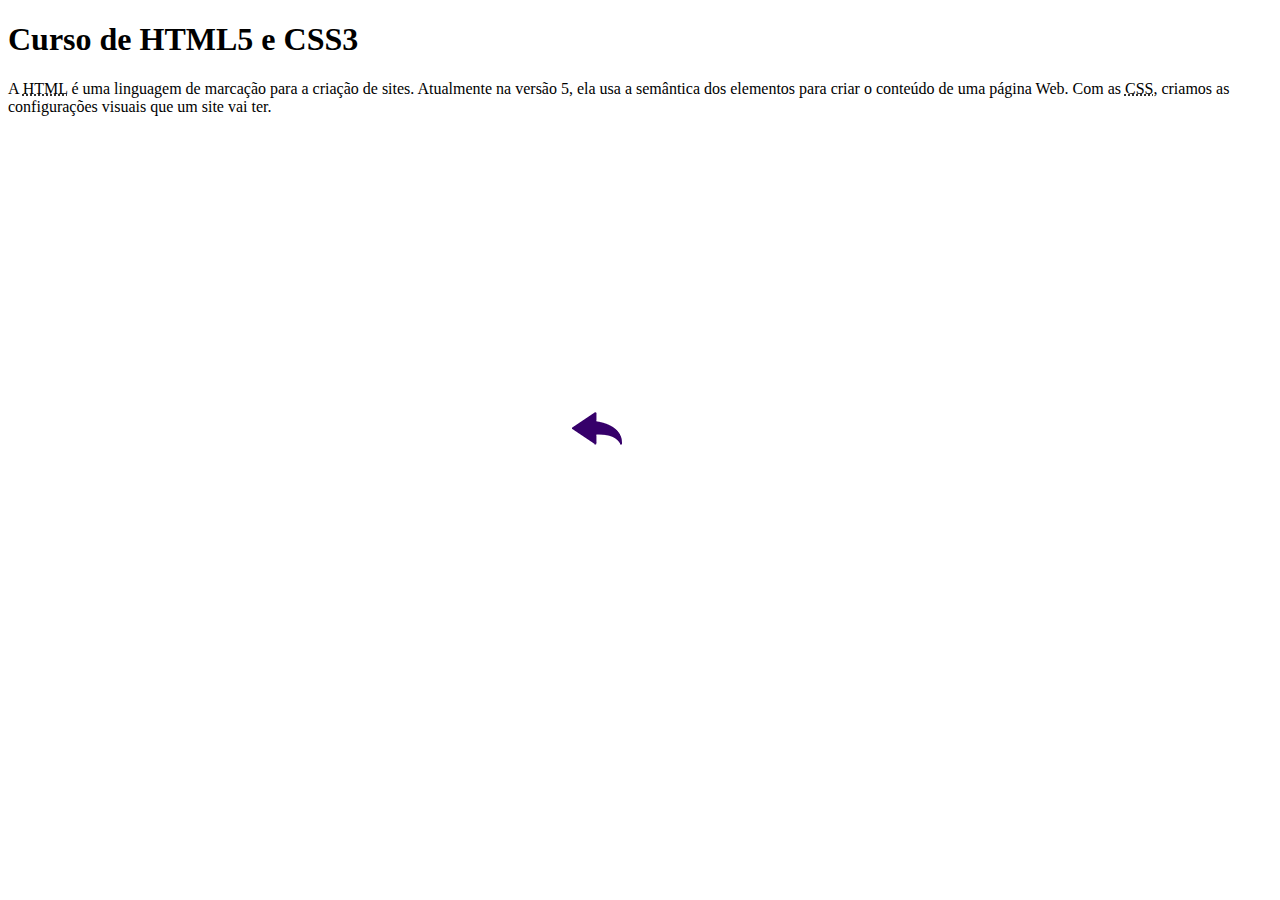
==== curso-html.html @ 395c331c "conteúdo finalizado" ====
<!DOCTYPE html>
<html lang="pt-br">
<head>
    <meta charset="UTF-8">
    <meta name="viewport" content="width=device-width, initial-scale=1.0">
    <title>Curso de HTML</title>
    <link rel="stylesheet" href="estilos/style.css">
</head>
<body>
    <main>
        <header>
            <h1>Curso de HTML5 e CSS3</h1>
        </header>
        <article>
            <p>A <abbr title="HyperText Markup Language">HTML</abbr> é uma linguagem de marcação para a criação de sites. Atualmente na versão 5, ela usa a semântica dos elementos para criar o conteúdo de uma página Web. Com as <abbr title="Cascading Style Sheets">CSS</abbr>, criamos as configurações visuais que um site vai ter.</p>

            <iframe width="560" height="315" src="https://www.youtube.com/embed/riSVzwlSnhw" frameborder="0" allow="accelerometer; autoplay; encrypted-media; gyroscope; picture-in-picture" allowfullscreen></iframe>

            <a href="index.html"><img src="imagens/btn-back.png" alt="Voltar"></a>
            
        </article>
    </main>
</body>
</html>
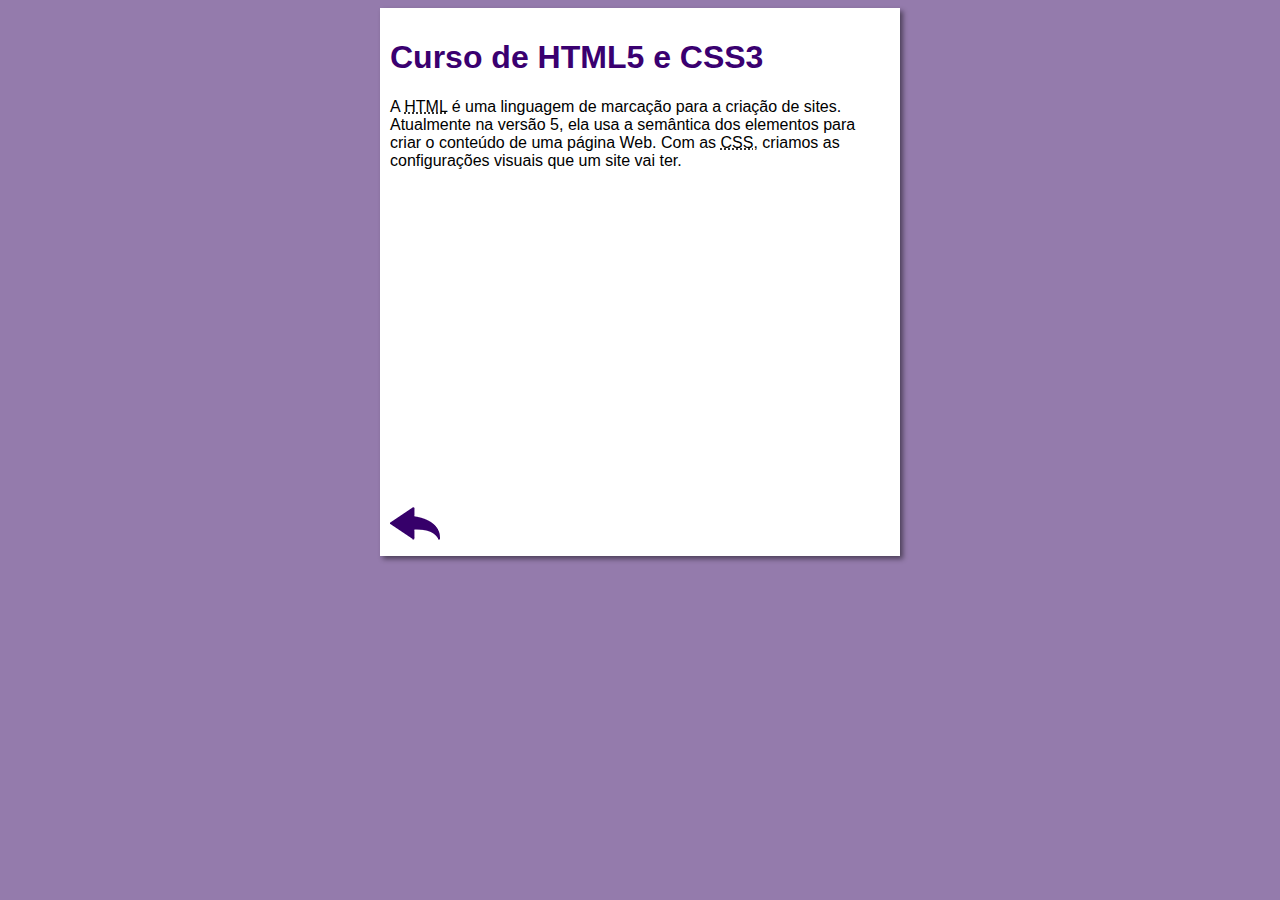
==== commit 381c3ef8: "uptade finalizado" ====
--- a/curso-html.html
+++ b/curso-html.html
@@ -14,7 +14,7 @@
         <article>
             <p>A <abbr title="HyperText Markup Language">HTML</abbr> é uma linguagem de marcação para a criação de sites. Atualmente na versão 5, ela usa a semântica dos elementos para criar o conteúdo de uma página Web. Com as <abbr title="Cascading Style Sheets">CSS</abbr>, criamos as configurações visuais que um site vai ter.</p>
 
-            <iframe width="560" height="315" src="https://www.youtube.com/embed/riSVzwlSnhw" frameborder="0" allow="accelerometer; autoplay; encrypted-media; gyroscope; picture-in-picture" allowfullscreen></iframe>
+            <iframe width="500" height="315" src="https://www.youtube.com/embed/riSVzwlSnhw" frameborder="0" allow="accelerometer; autoplay; encrypted-media; gyroscope; picture-in-picture" allowfullscreen></iframe>
 
             <a href="index.html"><img src="imagens/btn-back.png" alt="Voltar"></a>
             
--- a/estilos/style.css
+++ b/estilos/style.css
@@ -0,0 +1,41 @@
+*{
+    font-family: Arial, Helvetica, sans-serif;
+    font-size: 16px;
+}
+
+body{
+    background-color:rgb(148, 123, 172)
+}
+
+main{
+    background-color: white;
+    width: 500px;
+    margin: auto;
+    padding: 10px;
+    box-shadow: 3px 3px 5px rgb(0, 0, 0, 0.473);
+}
+
+img.Lado{
+    float: right
+}
+
+h1{
+    font-size: 2em;
+    color: rgb(58, 0, 112);
+}
+
+h2{
+    font-size: 1.5em;
+    color: rgb(58, 0, 112);
+}
+
+a{
+    text-decoration: none;
+    font-weight: bold;
+    color: rgb(58, 0, 112);
+}
+
+a:hover{
+    text-decoration: underline;
+    color: rgb(26, 26, 255);
+}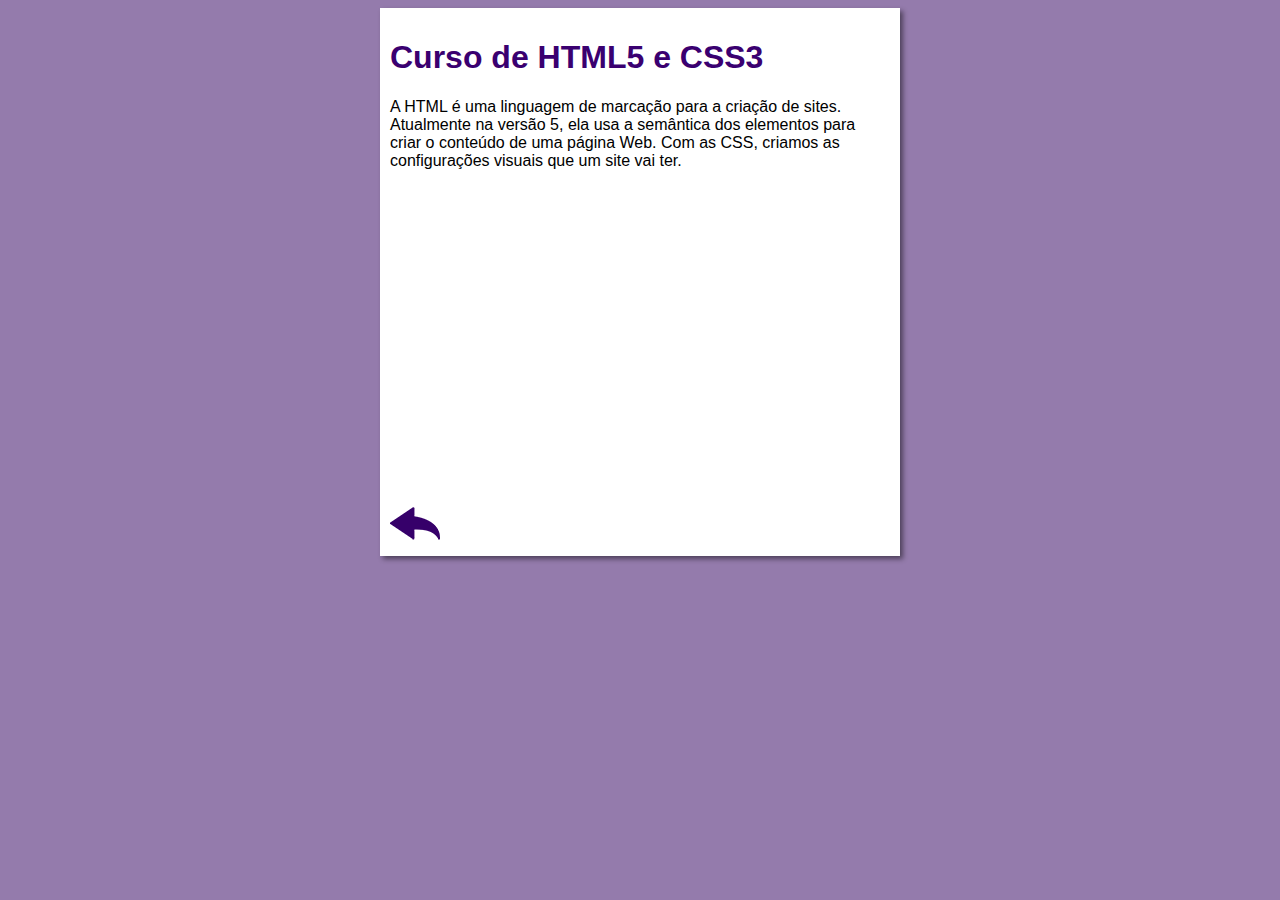
==== commit 8b62c445: "correção 2.0" ====
--- a/curso-html.html
+++ b/curso-html.html
@@ -12,7 +12,7 @@
             <h1>Curso de HTML5 e CSS3</h1>
         </header>
         <article>
-            <p>A <abbr title="HyperText Markup Language">HTML</abbr> é uma linguagem de marcação para a criação de sites. Atualmente na versão 5, ela usa a semântica dos elementos para criar o conteúdo de uma página Web. Com as <abbr title="Cascading Style Sheets">CSS</abbr>, criamos as configurações visuais que um site vai ter.</p>
+            <p>A HTML é uma linguagem de marcação para a criação de sites. Atualmente na versão 5, ela usa a semântica dos elementos para criar o conteúdo de uma página Web. Com as CSS, criamos as configurações visuais que um site vai ter.</p>
 
             <iframe width="500" height="315" src="https://www.youtube.com/embed/riSVzwlSnhw" frameborder="0" allow="accelerometer; autoplay; encrypted-media; gyroscope; picture-in-picture" allowfullscreen></iframe>
 
--- a/estilos/style.css
+++ b/estilos/style.css
@@ -33,9 +33,4 @@
     text-decoration: none;
     font-weight: bold;
     color: rgb(58, 0, 112);
-}
-
-a:hover{
-    text-decoration: underline;
-    color: rgb(26, 26, 255);
 }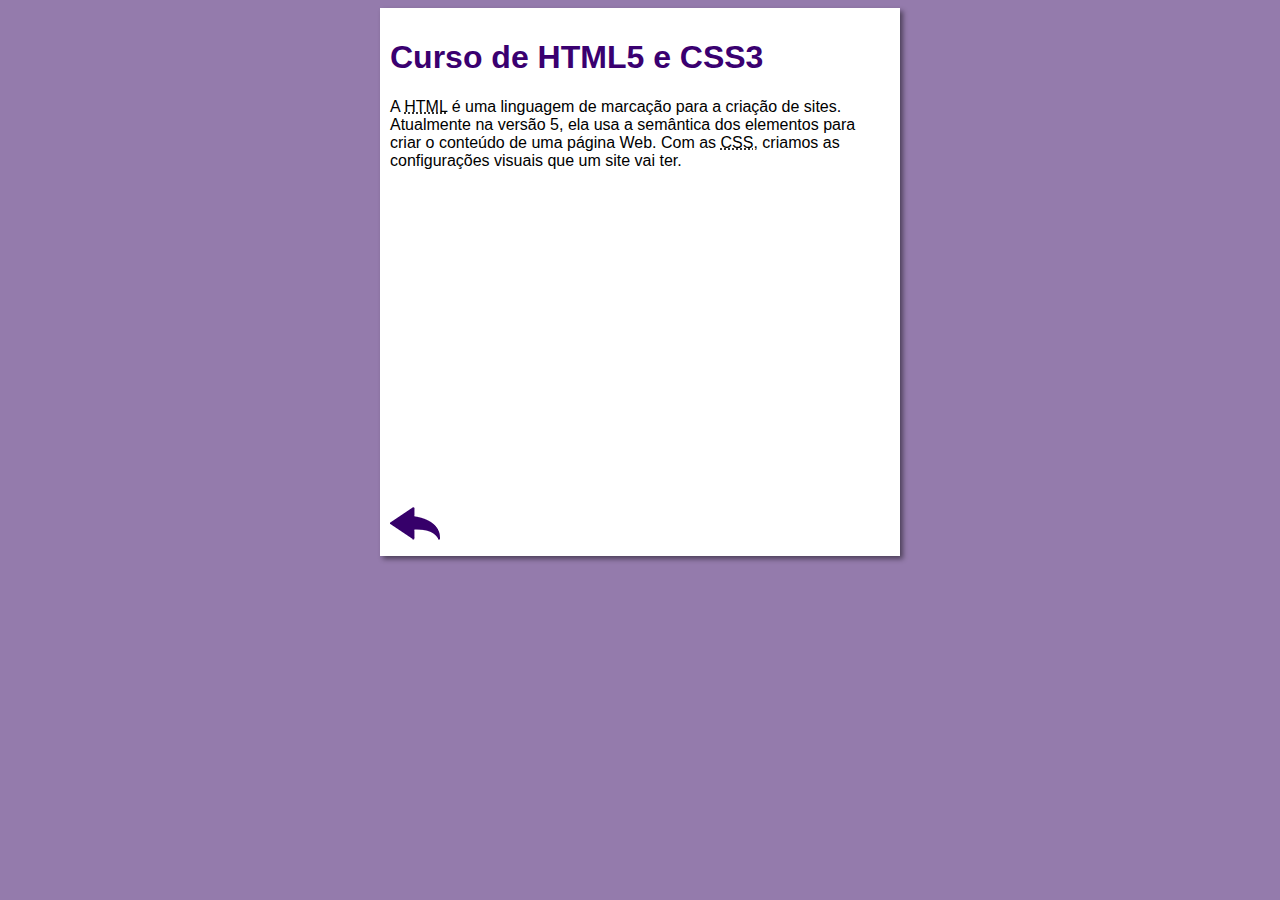
==== commit 3014a114: "site 1.0" ====
--- a/curso-html.html
+++ b/curso-html.html
@@ -12,7 +12,7 @@
             <h1>Curso de HTML5 e CSS3</h1>
         </header>
         <article>
-            <p>A HTML é uma linguagem de marcação para a criação de sites. Atualmente na versão 5, ela usa a semântica dos elementos para criar o conteúdo de uma página Web. Com as CSS, criamos as configurações visuais que um site vai ter.</p>
+            <p>A <abbr title="HyperText Markup Language">HTML</abbr> é uma linguagem de marcação para a criação de sites. Atualmente na versão 5, ela usa a semântica dos elementos para criar o conteúdo de uma página Web. Com as <abbr title="Cascading Style Sheets">CSS</abbr>, criamos as configurações visuais que um site vai ter.</p>
 
             <iframe width="500" height="315" src="https://www.youtube.com/embed/riSVzwlSnhw" frameborder="0" allow="accelerometer; autoplay; encrypted-media; gyroscope; picture-in-picture" allowfullscreen></iframe>
 
